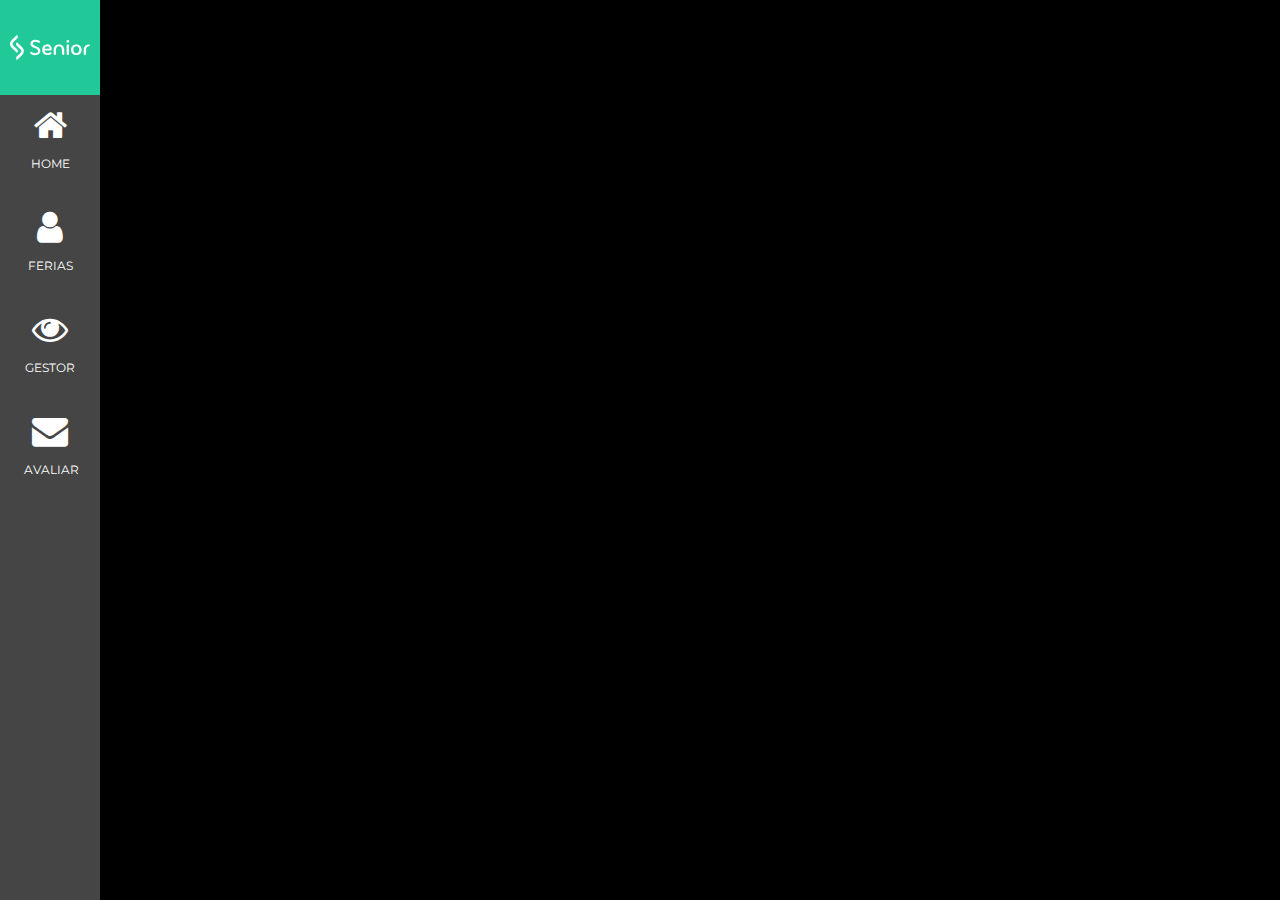
==== templates/index.html @ 4709d1a3 "Requerimento de férias finalizado" ====
<!DOCTYPE html>
<html>
<title>Home</title>
<meta charset="UTF-8">
<meta name="viewport" content="width=device-width, initial-scale=1">
<link rel="stylesheet" href="https://www.w3schools.com/w3css/4/w3.css">
<link rel="stylesheet" href="https://fonts.googleapis.com/css?family=Montserrat">
<link rel="stylesheet" href="https://cdnjs.cloudflare.com/ajax/libs/font-awesome/4.7.0/css/font-awesome.min.css">
<link rel="stylesheet" href="index.css">
<body class="w3-black">

    <!-- Icon Bar (Sidebar - hidden on small screens) -->
    <nav class="w3-sidebar w3-bar-block w3-small w3-hide-small w3-center">
        <!-- Avatar image in top left corner -->
        <div class="logo-color">
            <a href="https://www.senior.com.br/">
                <img src="logo-senior.svg" style="width: 80%" class="logo">
            </a>
        </div>
        <a href="#" class="w3-bar-item w3-button w3-padding-large">
            <i class="fa fa-home w3-xxlarge"></i>
            <p>HOME</p>
        </a>
        <a href="#ferias" class="w3-bar-item w3-button w3-padding-large">
            <i class="fa fa-user w3-xxlarge"></i>
            <p>FERIAS</p>
        </a>
        <a href="#gestor" class="w3-bar-item w3-button w3-padding-large">
            <i class="fa fa-eye w3-xxlarge"></i>
            <p>GESTOR</p>
        </a>
        <a href="#avaliar" class="w3-bar-item w3-button w3-padding-large">
            <i class="fa fa-envelope w3-xxlarge"></i>
            <p>AVALIAR</p>
        </a>
    </nav>

    <!-- Navbar on small screens (Hidden on medium and large screens) -->
    <div class="w3-top w3-hide-large w3-hide-medium" id="myNavbar">
        <div class="w3-bar w3-opacity w3-hover-opacity-off w3-center w3-small">
            <a href="#" class="w3-bar-item w3-button" style="width:25% !important">HOME</a>
            <a href="#ferias" class="w3-bar-item w3-button" style="width:25% !important">FERIAS</a>
            <a href="#gestor" class="w3-bar-item w3-button" style="width:25% !important">GESTOR</a>
            <a href="#avaliar" class="w3-bar-item w3-button" style="width:25% !important">AVALIAR</a>
        </div>
    </div>

</body>

</html>
---- templates/index.css ----
body,
h1,
h2,
h3,
h4,
h5,
h6 {
    font-family: "Montserrat", sans-serif
}

.w3-row-padding img {
    margin-bottom: 12px
}

/* Set the width of the sidebar to 120px */
.w3-sidebar {
    width: 100px;
    background: #454545;
}

/* Add a left margin to the "page content" that matches the width of the sidebar (120px) */
#main {
    margin-left: 120px
}

.logo {
    padding-top: 35%;
    padding-bottom: 35%;
    text-align: center;
    background-color: #20c997;
}

.logo-color {
    background-color: #20c997;
}

/* Remove margins from "page content" on small screens */
@media only screen and (max-width: 600px) {
    #main {
        margin-left: 0
    }
}
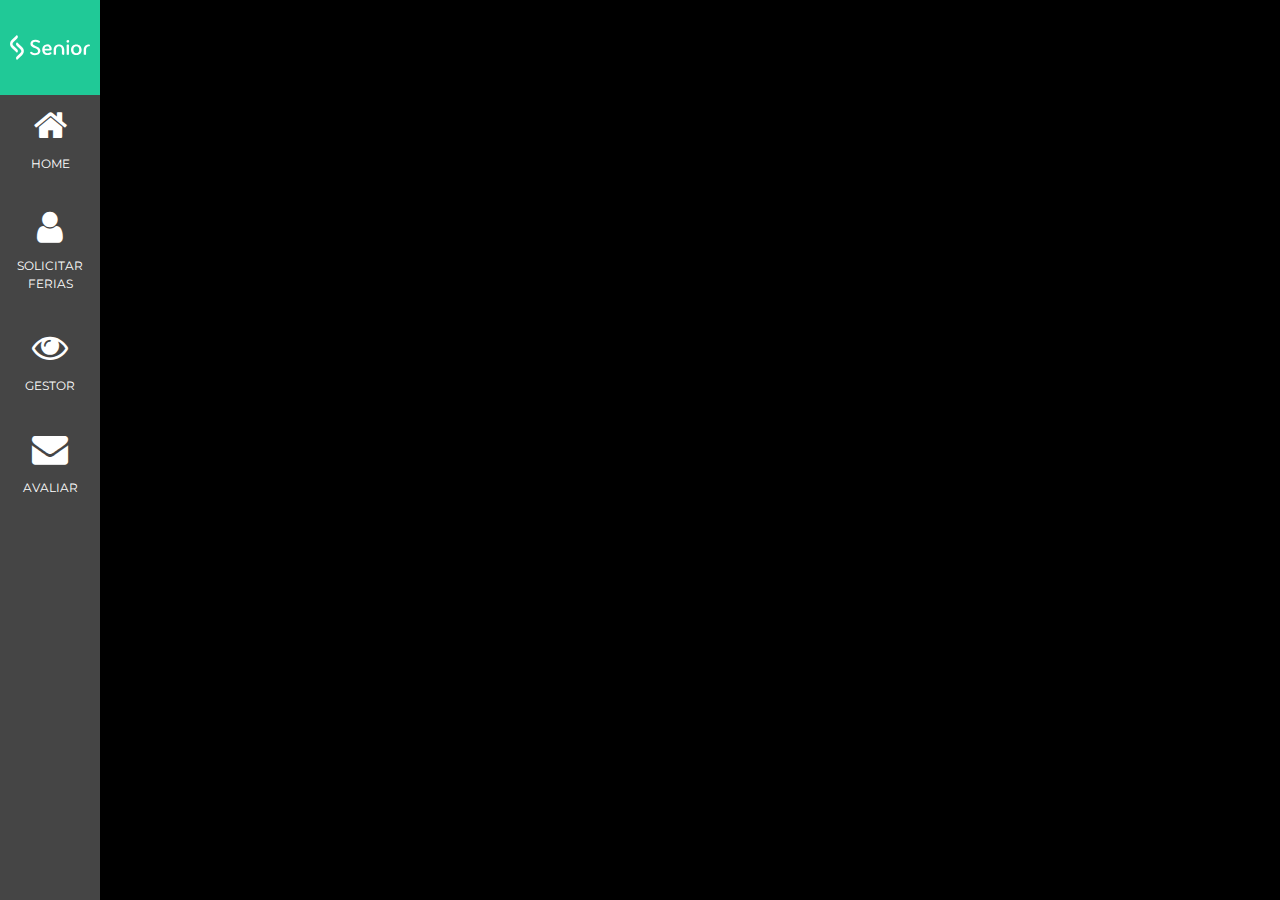
==== commit d17abc98: "tharlys alterations" ====
--- a/templates/index.html
+++ b/templates/index.html
@@ -21,9 +21,9 @@
             <i class="fa fa-home w3-xxlarge"></i>
             <p>HOME</p>
         </a>
-        <a href="#ferias" class="w3-bar-item w3-button w3-padding-large">
+        <a href="/painelColaborador.html" class="w3-bar-item w3-button w3-padding-large">
             <i class="fa fa-user w3-xxlarge"></i>
-            <p>FERIAS</p>
+            <p>SOLICITAR FERIAS</p>
         </a>
         <a href="#gestor" class="w3-bar-item w3-button w3-padding-large">
             <i class="fa fa-eye w3-xxlarge"></i>
--- a/templates/index.css
+++ b/templates/index.css
@@ -10,6 +10,13 @@
 
 .w3-row-padding img {
     margin-bottom: 12px
+}
+
+.w3-bar-block.w3-center .w3-bar-item {
+    display: flex;
+    justify-content: center;
+    flex-wrap: wrap;
+    text-align: center;
 }
 
 /* Set the width of the sidebar to 120px */
